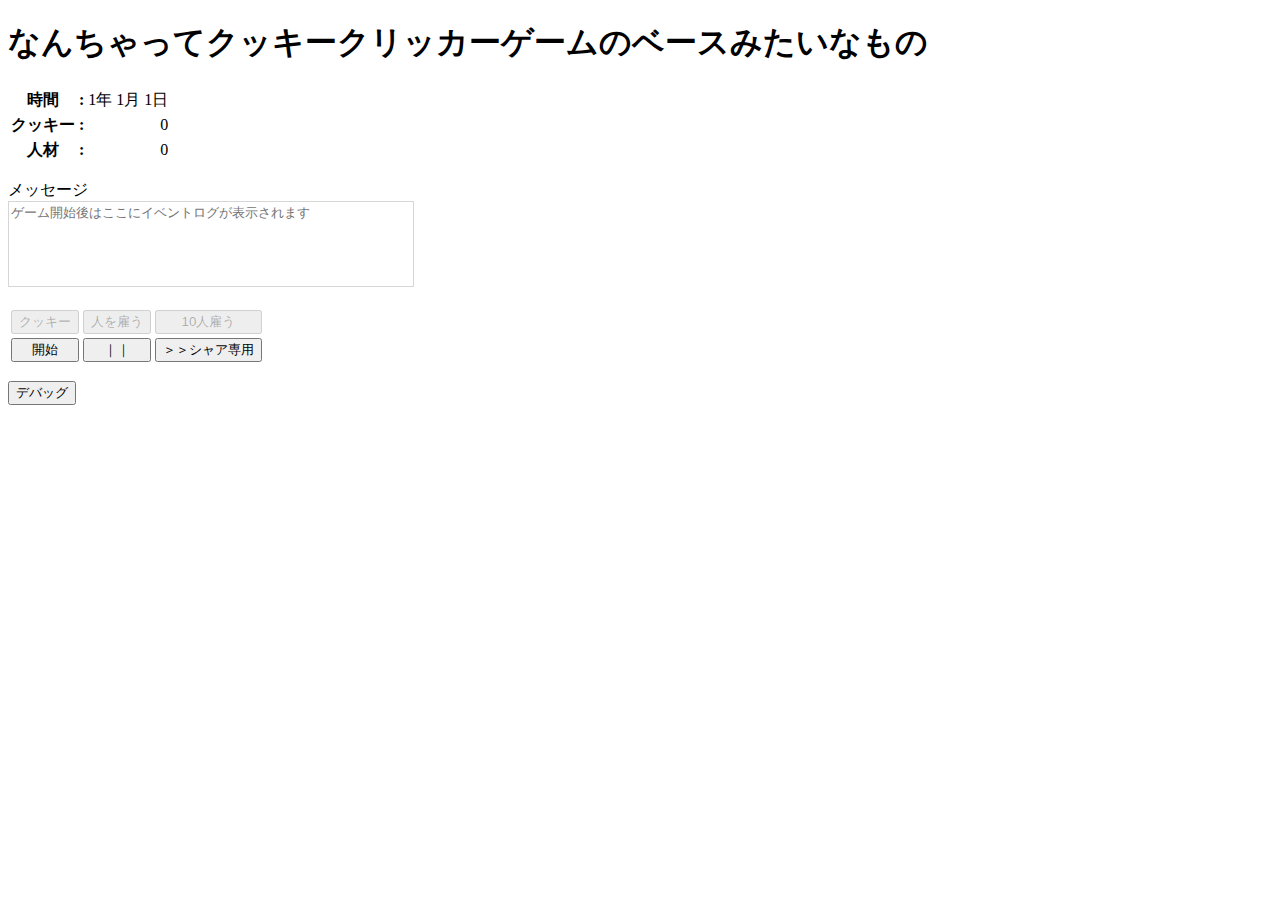
==== クッキークリッカーベース/index.html @ ce482417 "Create index.html" ====
<!DOCTYPE html>
<html lang="en">

<head>
    <meta charset="UTF-8">
    <meta http-equiv="X-UA-Compatible" content="IE=edge">
    <meta name="viewport" content="width=device-width, initial-scale=1.0">
    <title>Document</title>

    <style>
        table tr td {
            text-align: right;
        }

        table tr td button {
            width: 100%;
        }

        textarea {
            resize: none;
            width: 400px;
            height: 80px;
        }

        textarea:disabled {
            background-color: white;
        }

    </style>
</head>

<body>
    <h1>なんちゃってクッキークリッカーゲームのベースみたいなもの</h1>
    <table>
        <tr>
            <th><label for="time">時間</label></th>
            <th>:</th>
            <td><span id="year">1</span>年 <span id="month">1</span>月 <span id="day">1</span>日</td>
        </tr>

        <tr>
            <th><label for="cookie">クッキー</label></th>
            <th>:</th>
            <td><span id="cookie">0</span></td>
        </tr>

        <tr>
            <th><label for="people">人材</label></th>
            <th>:</th>
            <td><span id="people">0</span></td>
        </tr>

    </table>
    <p>
        メッセージ<br />
        <textarea id="message" disabled placeholder="ゲーム開始後はここにイベントログが表示されます"></textarea>
    </p>
    <table>
        <tr>
            <td><button id="add_cookie" disabled>クッキー</button></td>
            <td><button id="add_people" disabled>人を雇う</button></td>
            <td><button id="add_10people" disabled>10人雇う</button></td>
        </tr>

        <tr>
            <td><button id="start">開始</button></td>
            <td><button id="stop">｜｜</button></td>
            <td><button id="boost">＞＞シャア専用</button></td>
        </tr>
    </table>
    <p>
        <button id="debug">デバッグ</button>
    </p>
    <script>
        /**
         * ゲーム内日付処理
         */
        const __timer = () => {
            if (Params.day == 31) {
                Params.day = 0;

                if (Params.month == 12) {
                    Params.month = 0;

                    Params.year++;
                }
                Params.month++;

            }
            Params.day++;

            // 日付を画面に反映
            // 【TODO】画面に表示させる場合は、以下を必要な場所にコピペしていい感じにやってください
            Params_ids.year.innerHTML = Params.year;
            Params_ids.month.innerHTML = Params.month;
            Params_ids.day.innerHTML = Params.day;
        }

        const __produce = () => {
            Params.cookie = Params.cookie + Params.people;
            Params_ids.cookie.innerHTML = Params.cookie;
        }

        /**
         * システム関連を定義
         */
        const Modules = {
            id: (id) => document.getElementById(id),
            day: __timer,
            cookie: __produce,
        },
            // マジックナンバーなど
            System = {
                time_step: -1,
                max_time_step: 3,
                time_sec: 100,
            },
            // 出力以外のイベントハンドラを含む要素
            System_ids = {
                add_cookie: "add_cookie",
                add_people: "add_people",
                add_10people: "add_10people",
                message: "message",
                start: "start",
                stop: "stop",
                boost: "boost",
                debug: "debug",
            },
            // 画面に出力するものをHTMLとJSの紐づけ。後でオブジェクト化するのでここではID名のみで良い
            Params_ids = {
                year: "year",
                month: "month",
                day: "day",
                cookie: "cookie",
                people: "people",
            },
            // keysと同じキーを持つパラメータ管理オブジェクト 
            //            
            Params = {}
            ;

        /**
         * 初期化
         */
        // params_idsをすべてオブジェクトに変換
        Object.entries(System_ids).forEach((i) => System_ids[i[0]] = Modules.id(i[1]));
        Object.entries(Params_ids).forEach((i) => Params_ids[i[0]] = Modules.id(i[1]));

        // リセットボタンなど後で使う可能性があるものを集約
        const Initialize = () => {
            Object.keys(Params_ids).forEach((id) => Params[id] =
                (Modules.id(id))
                    // innerHTMLで取得した場合は文字列として処理されるため、parseIntで数値にする
                    ? parseInt(Modules.id(id).innerHTML)
                    : 0
            );
            System_ids.add_cookie.disabled = "";
            System_ids.add_people.disabled = "";
            System_ids.add_10people.disabled = "";
        }

        /**
         * ボタン設定
         */
        System_ids.debug.addEventListener("click", () => {
            // 【TODO】機能が正しく動くまではここに機能を追加していくとデバッグしやすいです
            // うまく動いたら必要な部分に組み込んで次の開発を進めていきましょう。
            console.log("デバッグ");
        });

        System_ids.add_cookie.addEventListener("click", () => {
            console.log("クッキー")

            Params.cookie++;
            // 出力
            Params_ids.cookie.innerHTML = Params.cookie;
        });

        System_ids.add_people.addEventListener("click", () => {
            console.log("人を雇う")
            let need = 10;

            if (Params.cookie < need) return __message("クッキーが足りない！");

            Params.people++;
            Params.cookie -= need;

            // 出力
            Params_ids.people.innerHTML = Params.people;
            Params_ids.cookie.innerHTML = Params.cookie;
        });

        System_ids.add_10people.addEventListener("click", () => {
            console.log("10人雇う")
            let need = 100;

            if (Params.cookie < need) return __message("クッキーが足りない！");

            Params.people += 10;
            Params.cookie -= need;

            // 出力
            Params_ids.people.innerHTML = Params.people;
            Params_ids.cookie.innerHTML = Params.cookie;
        });

        // サンプル：スタートボタンの実装
        System_ids.start.addEventListener("click", () => {
            // 前回押したボタンがスタートボタンの時は処理しない
            if (System.time_step == 1) return;

            // 一番最初のスタートボタンの時だけ実行
            if (System.time_step == -1) Initialize();

            __timer_common("スタート", 1);
            System_ids.start.innerHTML = "＞";  // これは意味ないです。趣味

        });

        // サンプル：ストップボタンの実装
        System_ids.stop.addEventListener("click", () => __timer_common("一時停止", 0));

        // サンプル：ブーストボタンの実装
        System_ids.boost.addEventListener("click", () => {
            // 間違えてブーストすると制御不能なぐらい早くなるので、一応上限を設定しておきます
            if (System.time_step > System.max_time_step) return;

            __timer_common("ブースト", (System.time_step == 0) ? 3 : System.time_step + 2);
        });

        let __timer_common = (log, time_step) => {
            console.log(log);

            // 進行速度を更新
            System.time_step = time_step;

            // ブースト状態を初期化するため、開始時もいったんストップして再開するように実行
            clearInterval(System.timer);

            // スタートボタン・ブーストボタンの時だけゲームを進行する
            if (0 < time_step)
                System.timer = setInterval(interval_1s, System.time_sec / time_step);
        }

        let __message = (message) => System_ids.message.innerHTML = message;
        /**
         * ゲームロジック
         */
        let interval_1s = () => {
            Modules.day();
            Modules.cookie();
        }

    </script>
</body>

</html>
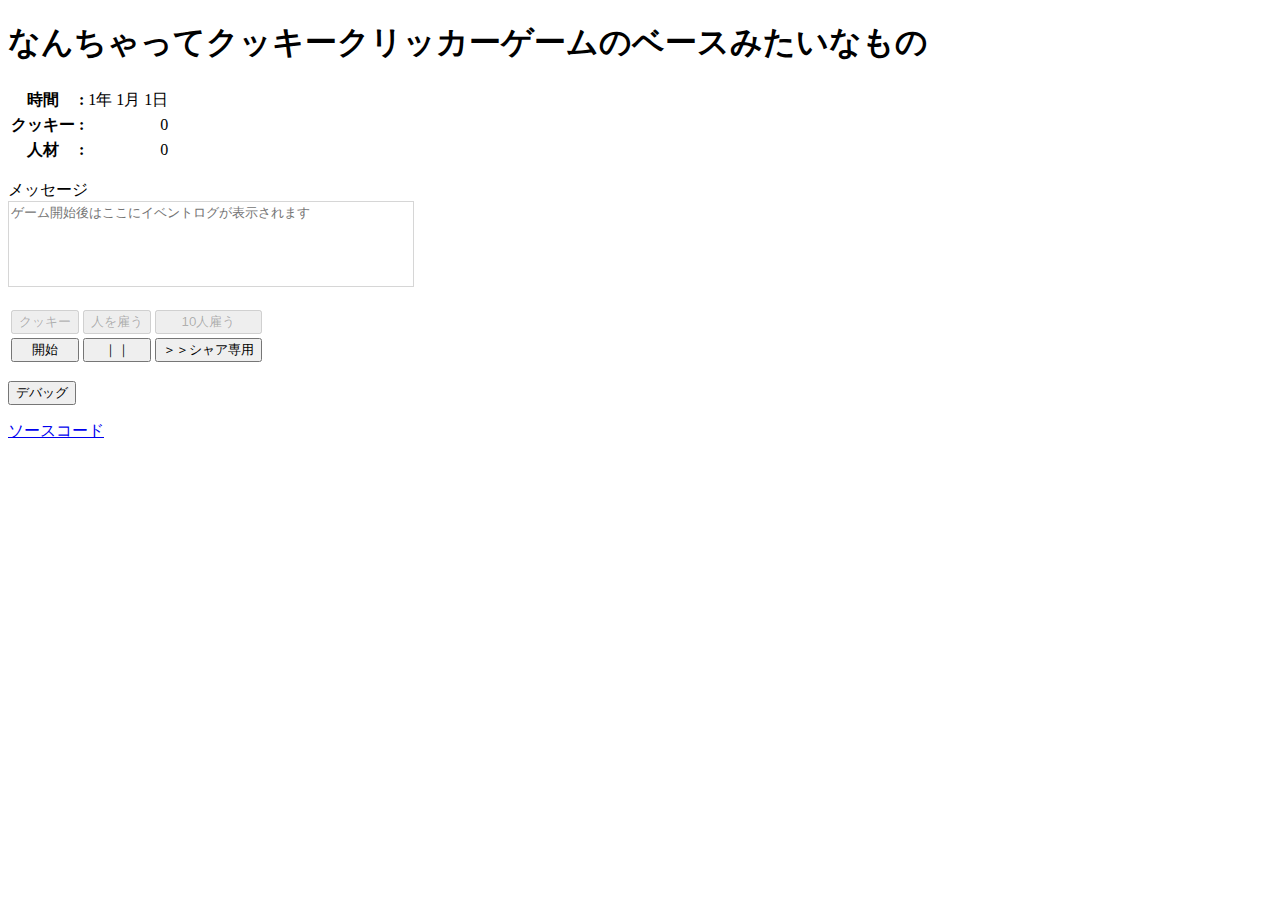
==== commit f1ebc399: "Update index.html" ====
--- a/クッキークリッカーベース/index.html
+++ b/クッキークリッカーベース/index.html
@@ -71,6 +71,9 @@
     <p>
         <button id="debug">デバッグ</button>
     </p>
+    <footer>
+        <a href="https://github.com/shimajima-eiji/Hosting2/tree/main/%E3%82%AF%E3%83%83%E3%82%AD%E3%83%BC%E3%82%AF%E3%83%AA%E3%83%83%E3%82%AB%E3%83%BC%E3%83%99%E3%83%BC%E3%82%B9">ソースコード</a>
+    </footer>
     <script>
         /**
          * ゲーム内日付処理
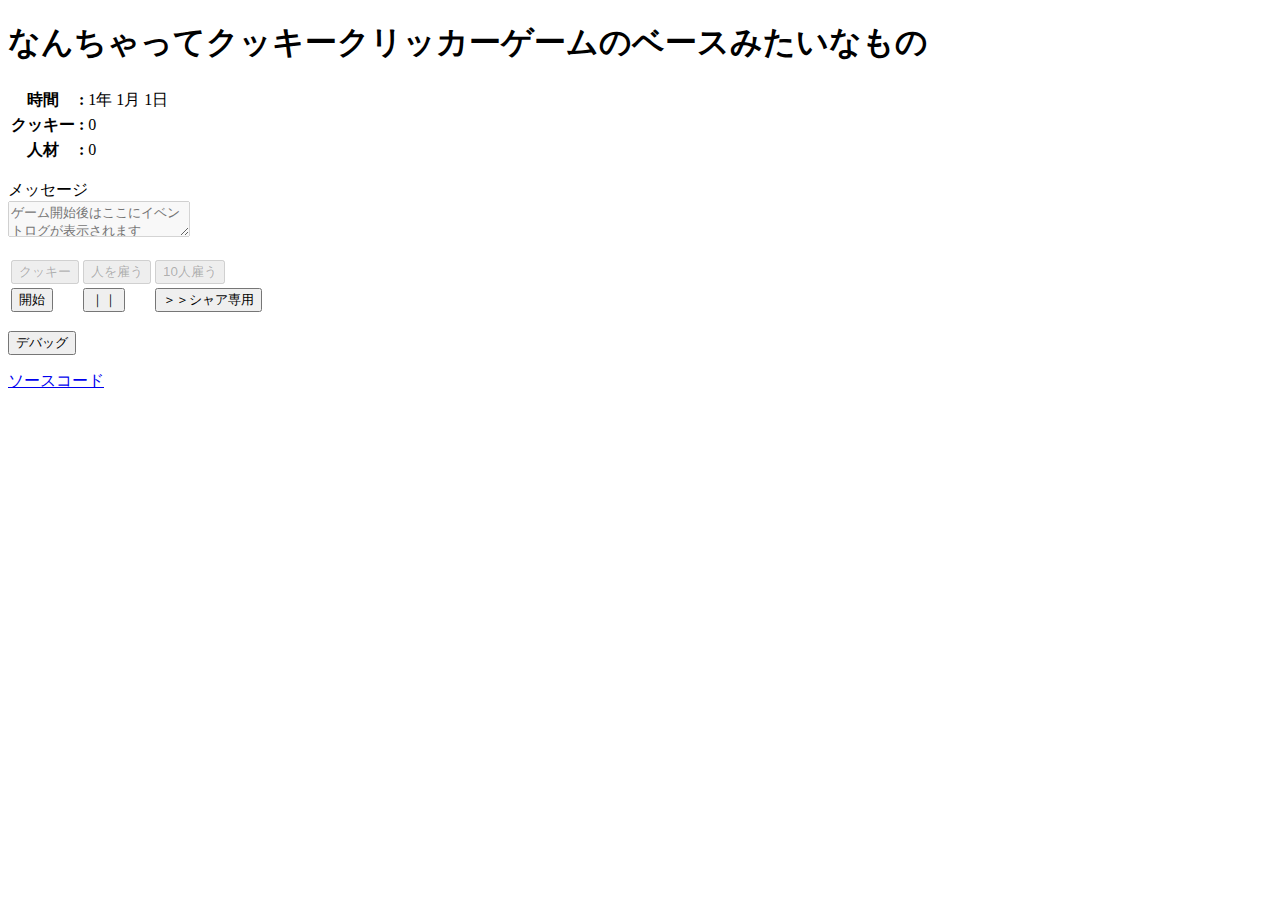
==== commit 97947409: "Update index.html" ====
--- a/クッキークリッカーベース/index.html
+++ b/クッキークリッカーベース/index.html
@@ -7,26 +7,7 @@
     <meta name="viewport" content="width=device-width, initial-scale=1.0">
     <title>Document</title>
 
-    <style>
-        table tr td {
-            text-align: right;
-        }
-
-        table tr td button {
-            width: 100%;
-        }
-
-        textarea {
-            resize: none;
-            width: 400px;
-            height: 80px;
-        }
-
-        textarea:disabled {
-            background-color: white;
-        }
-
-    </style>
+    <link rel="stylesheet" href="./style.css">
 </head>
 
 <body>
@@ -72,189 +53,10 @@
         <button id="debug">デバッグ</button>
     </p>
     <footer>
-        <a href="https://github.com/shimajima-eiji/Hosting2/tree/main/%E3%82%AF%E3%83%83%E3%82%AD%E3%83%BC%E3%82%AF%E3%83%AA%E3%83%83%E3%82%AB%E3%83%BC%E3%83%99%E3%83%BC%E3%82%B9">ソースコード</a>
+        <a
+            href="https://github.com/shimajima-eiji/Hosting2/tree/main/%E3%82%AF%E3%83%83%E3%82%AD%E3%83%BC%E3%82%AF%E3%83%AA%E3%83%83%E3%82%AB%E3%83%BC%E3%83%99%E3%83%BC%E3%82%B9">ソースコード</a>
     </footer>
-    <script>
-        /**
-         * ゲーム内日付処理
-         */
-        const __timer = () => {
-            if (Params.day == 31) {
-                Params.day = 0;
-
-                if (Params.month == 12) {
-                    Params.month = 0;
-
-                    Params.year++;
-                }
-                Params.month++;
-
-            }
-            Params.day++;
-
-            // 日付を画面に反映
-            // 【TODO】画面に表示させる場合は、以下を必要な場所にコピペしていい感じにやってください
-            Params_ids.year.innerHTML = Params.year;
-            Params_ids.month.innerHTML = Params.month;
-            Params_ids.day.innerHTML = Params.day;
-        }
-
-        const __produce = () => {
-            Params.cookie = Params.cookie + Params.people;
-            Params_ids.cookie.innerHTML = Params.cookie;
-        }
-
-        /**
-         * システム関連を定義
-         */
-        const Modules = {
-            id: (id) => document.getElementById(id),
-            day: __timer,
-            cookie: __produce,
-        },
-            // マジックナンバーなど
-            System = {
-                time_step: -1,
-                max_time_step: 3,
-                time_sec: 100,
-            },
-            // 出力以外のイベントハンドラを含む要素
-            System_ids = {
-                add_cookie: "add_cookie",
-                add_people: "add_people",
-                add_10people: "add_10people",
-                message: "message",
-                start: "start",
-                stop: "stop",
-                boost: "boost",
-                debug: "debug",
-            },
-            // 画面に出力するものをHTMLとJSの紐づけ。後でオブジェクト化するのでここではID名のみで良い
-            Params_ids = {
-                year: "year",
-                month: "month",
-                day: "day",
-                cookie: "cookie",
-                people: "people",
-            },
-            // keysと同じキーを持つパラメータ管理オブジェクト 
-            //            
-            Params = {}
-            ;
-
-        /**
-         * 初期化
-         */
-        // params_idsをすべてオブジェクトに変換
-        Object.entries(System_ids).forEach((i) => System_ids[i[0]] = Modules.id(i[1]));
-        Object.entries(Params_ids).forEach((i) => Params_ids[i[0]] = Modules.id(i[1]));
-
-        // リセットボタンなど後で使う可能性があるものを集約
-        const Initialize = () => {
-            Object.keys(Params_ids).forEach((id) => Params[id] =
-                (Modules.id(id))
-                    // innerHTMLで取得した場合は文字列として処理されるため、parseIntで数値にする
-                    ? parseInt(Modules.id(id).innerHTML)
-                    : 0
-            );
-            System_ids.add_cookie.disabled = "";
-            System_ids.add_people.disabled = "";
-            System_ids.add_10people.disabled = "";
-        }
-
-        /**
-         * ボタン設定
-         */
-        System_ids.debug.addEventListener("click", () => {
-            // 【TODO】機能が正しく動くまではここに機能を追加していくとデバッグしやすいです
-            // うまく動いたら必要な部分に組み込んで次の開発を進めていきましょう。
-            console.log("デバッグ");
-        });
-
-        System_ids.add_cookie.addEventListener("click", () => {
-            console.log("クッキー")
-
-            Params.cookie++;
-            // 出力
-            Params_ids.cookie.innerHTML = Params.cookie;
-        });
-
-        System_ids.add_people.addEventListener("click", () => {
-            console.log("人を雇う")
-            let need = 10;
-
-            if (Params.cookie < need) return __message("クッキーが足りない！");
-
-            Params.people++;
-            Params.cookie -= need;
-
-            // 出力
-            Params_ids.people.innerHTML = Params.people;
-            Params_ids.cookie.innerHTML = Params.cookie;
-        });
-
-        System_ids.add_10people.addEventListener("click", () => {
-            console.log("10人雇う")
-            let need = 100;
-
-            if (Params.cookie < need) return __message("クッキーが足りない！");
-
-            Params.people += 10;
-            Params.cookie -= need;
-
-            // 出力
-            Params_ids.people.innerHTML = Params.people;
-            Params_ids.cookie.innerHTML = Params.cookie;
-        });
-
-        // サンプル：スタートボタンの実装
-        System_ids.start.addEventListener("click", () => {
-            // 前回押したボタンがスタートボタンの時は処理しない
-            if (System.time_step == 1) return;
-
-            // 一番最初のスタートボタンの時だけ実行
-            if (System.time_step == -1) Initialize();
-
-            __timer_common("スタート", 1);
-            System_ids.start.innerHTML = "＞";  // これは意味ないです。趣味
-
-        });
-
-        // サンプル：ストップボタンの実装
-        System_ids.stop.addEventListener("click", () => __timer_common("一時停止", 0));
-
-        // サンプル：ブーストボタンの実装
-        System_ids.boost.addEventListener("click", () => {
-            // 間違えてブーストすると制御不能なぐらい早くなるので、一応上限を設定しておきます
-            if (System.time_step > System.max_time_step) return;
-
-            __timer_common("ブースト", (System.time_step == 0) ? 3 : System.time_step + 2);
-        });
-
-        let __timer_common = (log, time_step) => {
-            console.log(log);
-
-            // 進行速度を更新
-            System.time_step = time_step;
-
-            // ブースト状態を初期化するため、開始時もいったんストップして再開するように実行
-            clearInterval(System.timer);
-
-            // スタートボタン・ブーストボタンの時だけゲームを進行する
-            if (0 < time_step)
-                System.timer = setInterval(interval_1s, System.time_sec / time_step);
-        }
-
-        let __message = (message) => System_ids.message.innerHTML = message;
-        /**
-         * ゲームロジック
-         */
-        let interval_1s = () => {
-            Modules.day();
-            Modules.cookie();
-        }
-
-    </script>
+    <script src="./script.js"></script>
 </body>
 
 </html>
